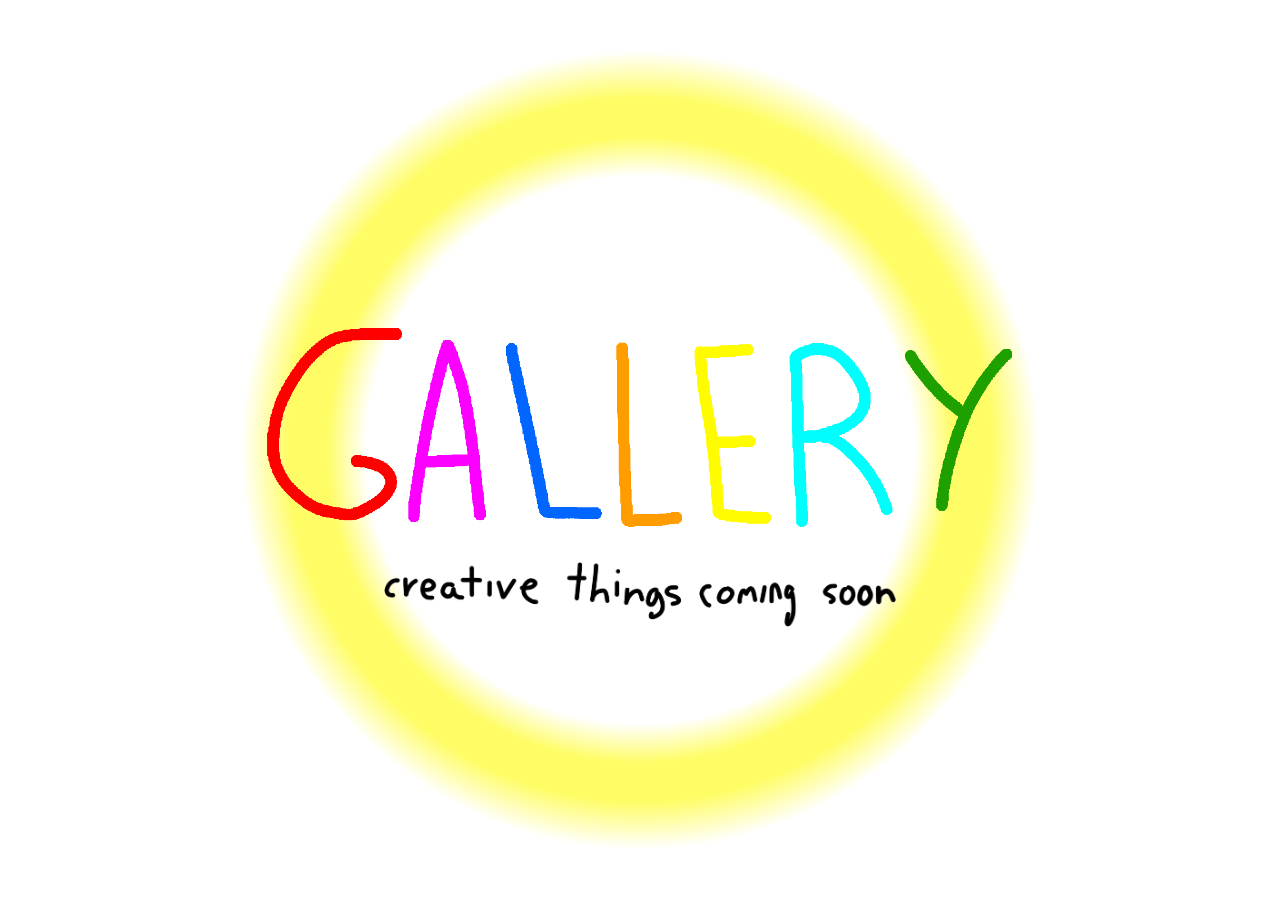
==== index.html @ 284d97d9 "preview terminada" ====
<!DOCTYPE html>
<html lang="en">
<head>
    <meta charset="UTF-8">
    <meta name="viewport" content="width=device-width, initial-scale=1.0">
    <title>Gallery</title>
    <link rel="stylesheet" href="style.css">
</head>
<body>
    <header></header>
    <main>
        <div class="main-hero">
            <img id="hero-title" src="assets/GALLERYC.png" alt="gallery">
            <img id="hero-msg" src="assets/CtCS.png" alt="CREATIVE THINGS COMING SOON">
        </div>
    </main>
</body>
</html>
---- style.css ----
html, body {
    margin: 0;
    padding: 0;
}

body {
    background: #ffffff;
    background: repeating-radial-gradient(circle, rgba(255, 255, 255, 1) 0%, rgba(255, 255, 255, 1) 35%, rgba(255, 251, 0, 0.6) 40%, rgba(255, 251, 0, 0.6) 45%, rgba(255, 255, 255, 1) 51%, rgba(255, 255, 255, 1) 100%);
}

.main-hero {
    display: flex;
    flex-direction: column;
    justify-content: center;
    align-items: center;
    height: 100vh;
}

#hero-title {
    width: 60vw;
    margin-top: -80px;
}

#hero-msg {
    width: 40vw;
    margin-top: -100px;
}

@media screen and (max-width: 54.5rem) {

    #hero-title {
        width: 80vw;
    }

    #hero-msg {
        width: 60vw;
        margin-top: -50px;
    }
    
}
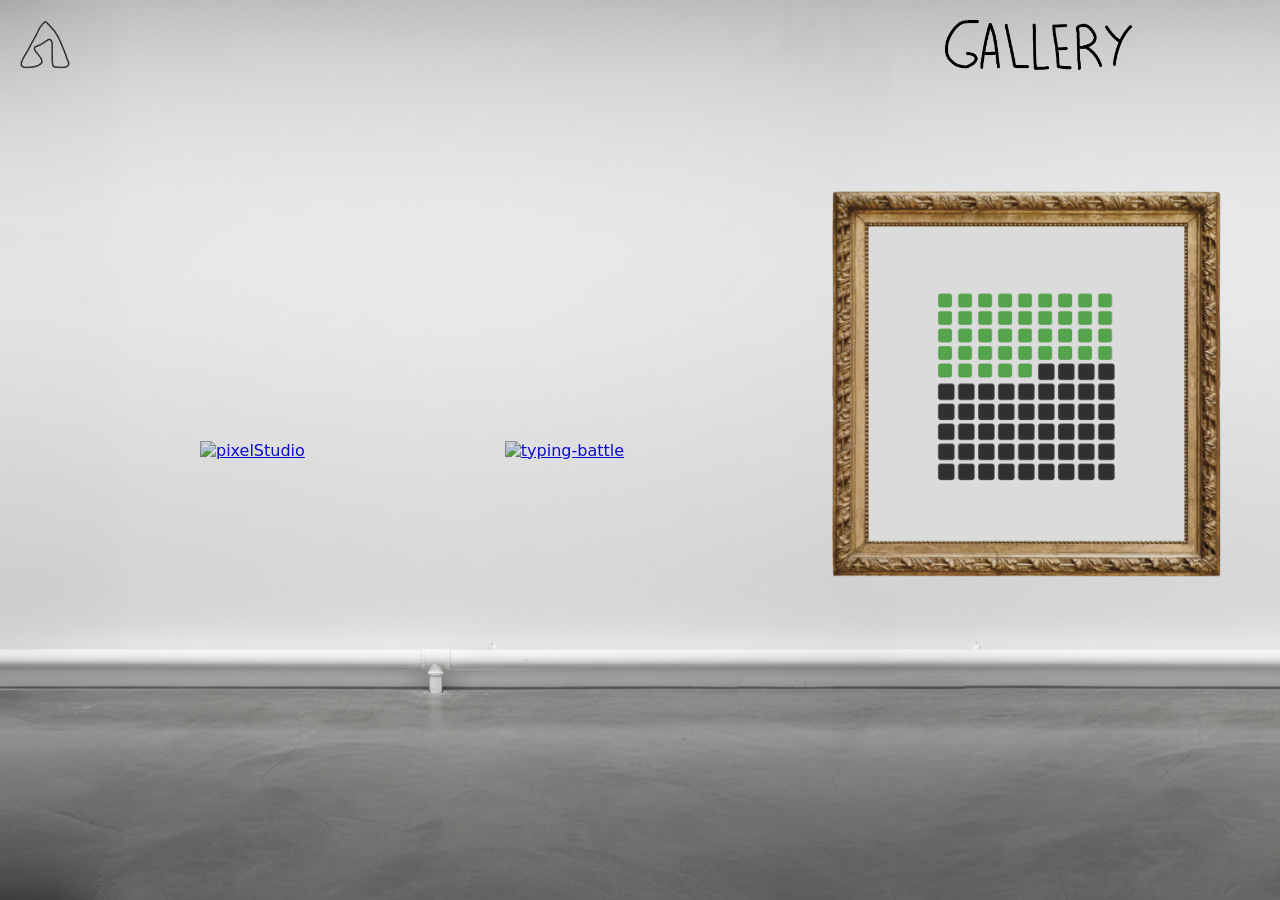
==== commit d2b28710: "commit four apps" ====
--- a/index.html
+++ b/index.html
@@ -4,15 +4,23 @@
     <meta charset="UTF-8">
     <meta name="viewport" content="width=device-width, initial-scale=1.0">
     <title>Gallery</title>
-    <link rel="stylesheet" href="style.css">
+    <link rel="stylesheet" href="style2.css">
 </head>
 <body>
-    <header></header>
+    <header>
+        <div id="header-container">
+        <img src="assets/LOGO.png" alt="logo">
+        <img src="assets/GALLERY.png" alt="Gallery">
+        </div>
+    </header>
     <main>
-        <div class="main-hero">
-            <img id="hero-title" src="assets/GALLERYC.png" alt="gallery">
-            <img id="hero-msg" src="assets/CtCS.png" alt="CREATIVE THINGS COMING SOON">
+        <div class="main-container">
+            <a href="pixel-studio/index.html"><img class="miniatura" src="miniaturas/pixelStudio.png" alt="pixelStudio"></a>
+            <a href="typing-combat/index.html"><img class="miniatura" src="miniaturas/typing-battle.png" alt="typing-battle"></a>
+            <a href="weeeeeks/index.html"><img class="miniatura" src="miniaturas/weeks.png" alt="weeks"></a>
+            <a href="binary-translator/index.html"><img class="miniatura" src="miniaturas/binary-translate.png" alt="binary translator"></a>
         </div>
     </main>
+    <script src="script.js"></script>
 </body>
 </html>
--- a/style2.css
+++ b/style2.css
@@ -0,0 +1,61 @@
+html, body {
+    margin: 0;
+    padding: 0;
+    font-family: system-ui, -apple-system, BlinkMacSystemFont, 'Segoe UI', Roboto, Oxygen, Ubuntu, Cantarell, 'Open Sans', 'Helvetica Neue', sans-serif;
+}
+
+header {
+    display: flex;
+    height: 10vh;
+    position: fixed;
+    width: 90vw;
+}
+
+#header-container {
+    display: flex;
+    flex-direction: row;
+    justify-content: space-between;
+    padding: 20px;
+    width: 100%;
+}
+
+header img {
+    height: 100%;
+}
+
+
+main {
+    display: flex;
+    height: 100vh;
+    overflow-x: auto; 
+    overflow-y: hidden;
+    -webkit-overflow-scrolling: touch; 
+}
+
+.main-container {
+    display: flex;
+    flex-direction: row;
+    gap: 200px;
+    align-items: center;
+    padding: 0 200px;
+    flex-shrink: 0; 
+    min-width: max-content; 
+    background-image: url('assets/background.png');
+    background-repeat: repeat-x;
+    background-size: auto 100%;
+    background-attachment: scroll;
+}
+
+.miniatura {
+    height: 45vh;
+    width: auto;
+    margin-top: -130px;
+    flex-shrink: 0;
+    filter: brightness(0.9) contrast(0.9);
+    transition: all 0.2s;
+}
+
+.miniatura:hover {
+    scale: 1.03;
+    transition: all 0.2s;
+}
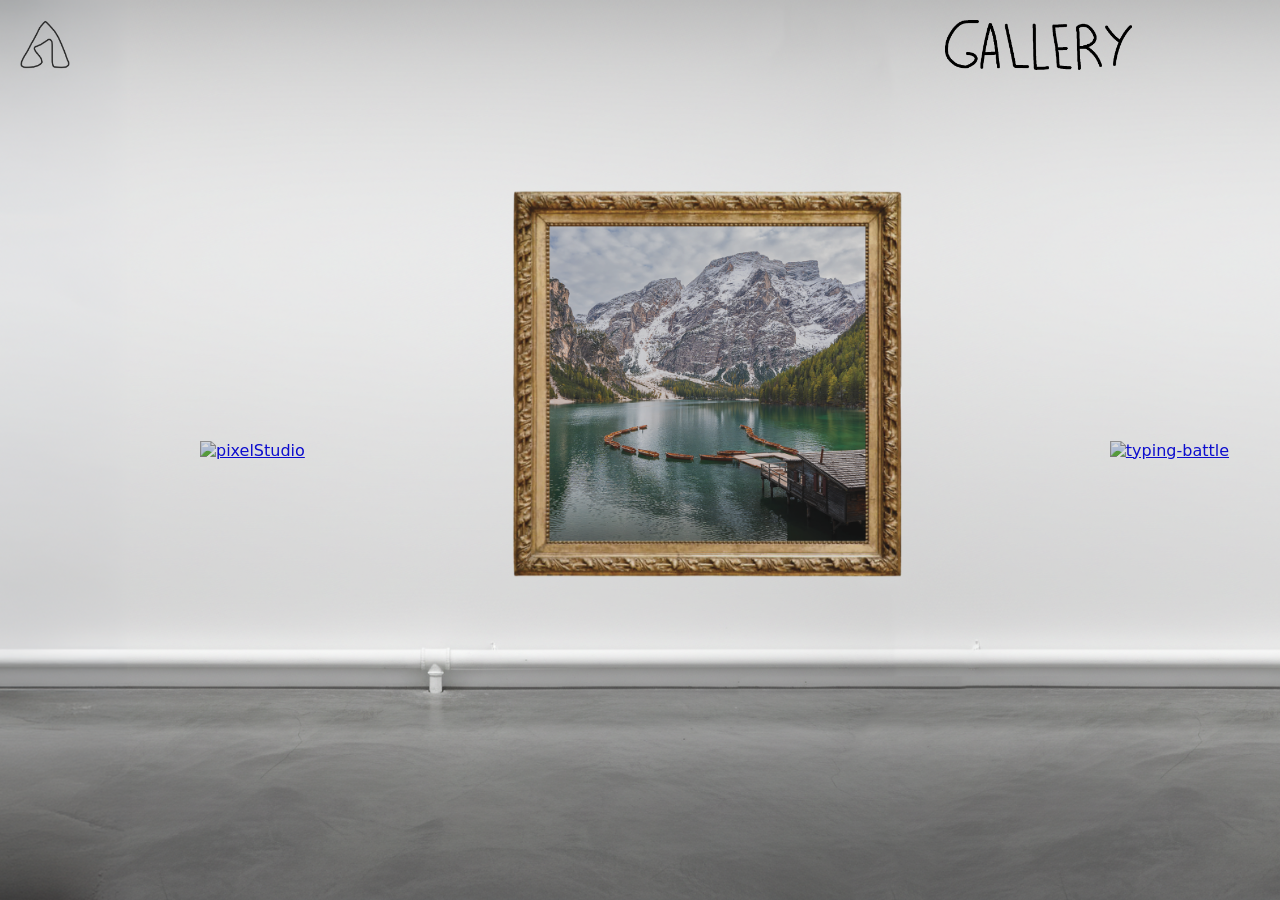
==== commit 45e55503: "new minigame" ====
--- a/index.html
+++ b/index.html
@@ -16,6 +16,7 @@
     <main>
         <div class="main-container">
             <a href="pixel-studio/index.html"><img class="miniatura" src="miniaturas/pixelStudio.png" alt="pixelStudio"></a>
+            <a href="guess-the-mountain/index.html"><img class="miniatura" src="miniaturas/guessTheMountain.png" alt="guess the mountain"></a>
             <a href="typing-combat/index.html"><img class="miniatura" src="miniaturas/typing-battle.png" alt="typing-battle"></a>
             <a href="weeeeeks/index.html"><img class="miniatura" src="miniaturas/weeks.png" alt="weeks"></a>
             <a href="binary-translator/index.html"><img class="miniatura" src="miniaturas/binary-translate.png" alt="binary translator"></a>
